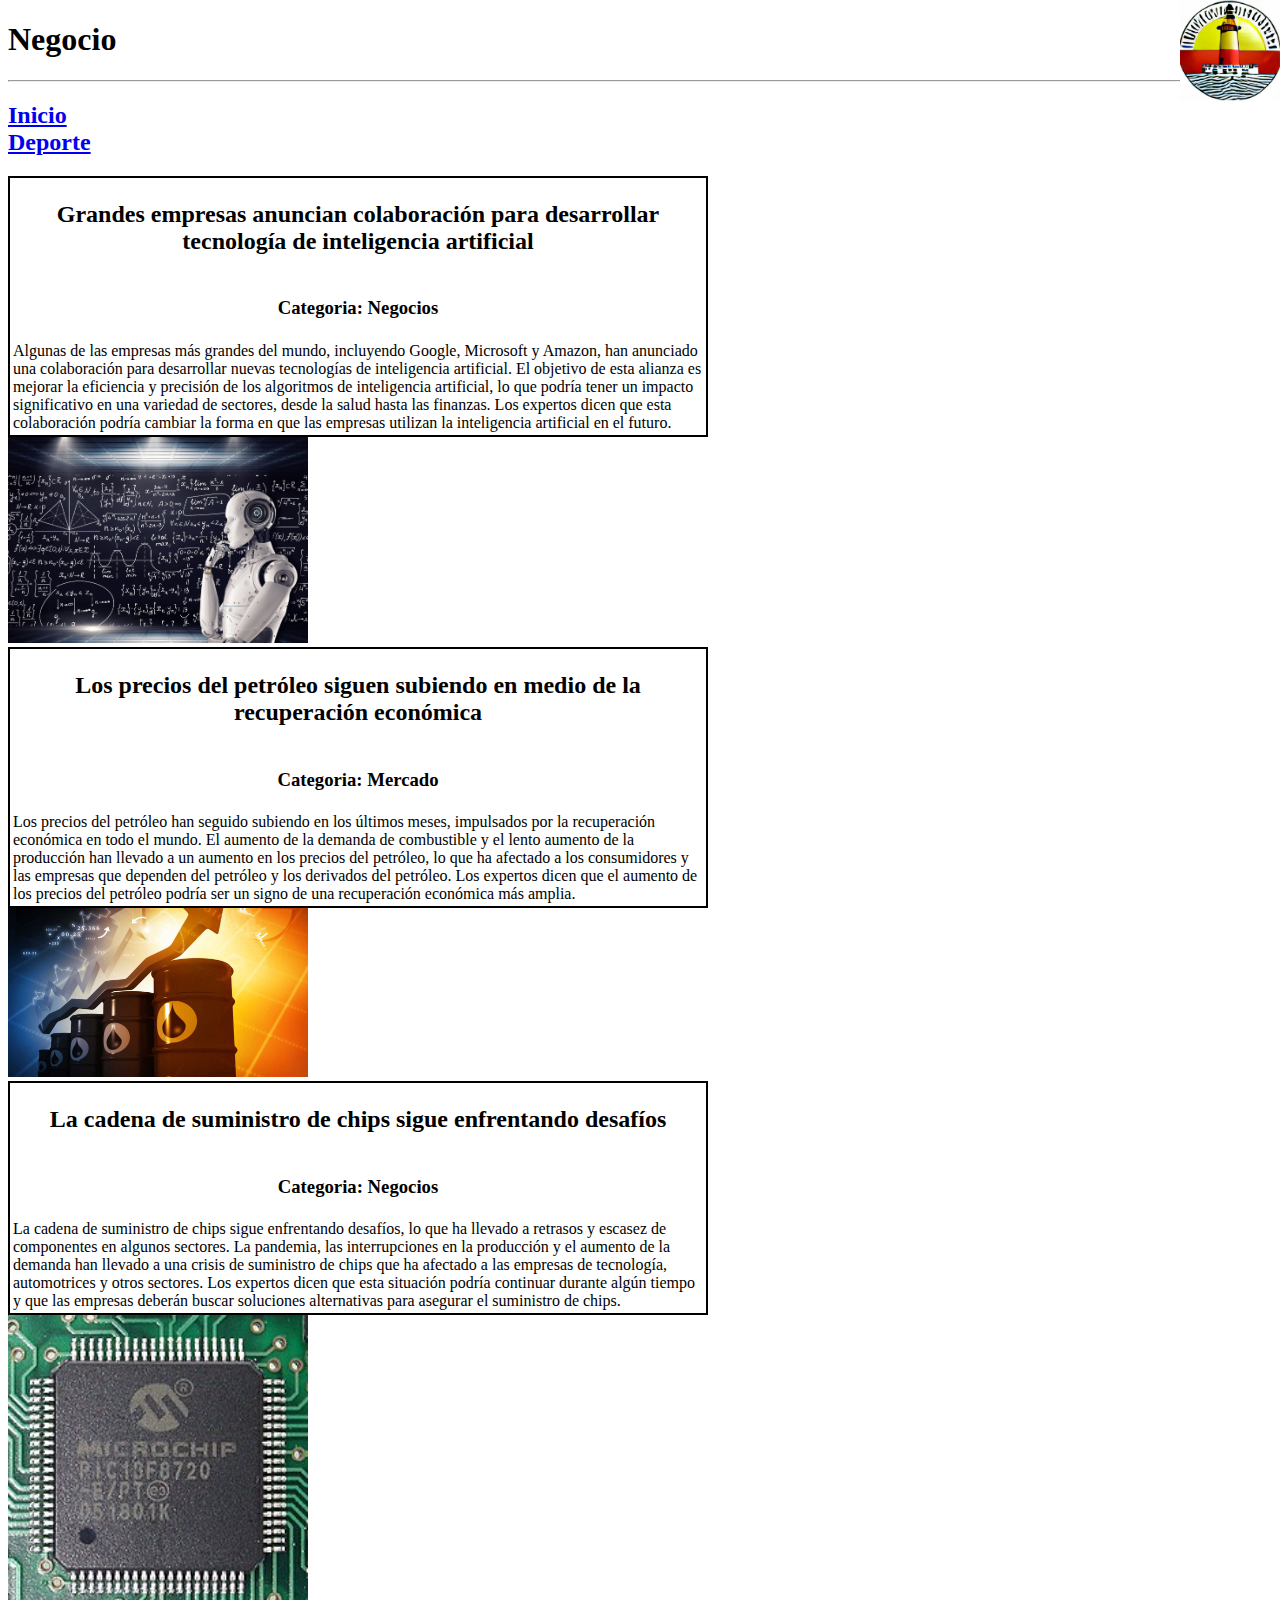
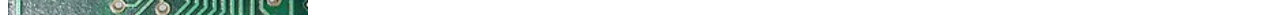
==== negocio.html @ ca71e726 "Add files via upload" ====
<!DOCTYPE html>
<html>
<head>

    <title>Diario El Faro: Negocio</title>
    <style>
        table{
            border: 2px solid black;
        }
    </style>
</head>
<body>
    <header>
        <h1>Negocio</h1>
    </header>
        <!--Logo-->
    <div style = "position:absolute; right:0px; top:0px;">
        <img src="images/MainLogo.png" width="100" >
        </div>
        <hr>
        <!--indicador-->
        <h2>    
            <a href="index.html">Inicio</a> 
        <br><a href="sport.html">Deporte</a>
        </h2>
            <!--noticias 1-->
    <table style="width:700px;">
        <tr>
            <th> <h2>Grandes empresas anuncian colaboración para desarrollar tecnología de inteligencia artificial</h2> </th>
        </tr>

        <tr>
            <th><h3>Categoria: Negocios</h3></th>
        </tr>

        <tr>
            <td>Algunas de las empresas más grandes del mundo, incluyendo Google, Microsoft y Amazon, han anunciado una colaboración para desarrollar nuevas tecnologías de inteligencia artificial. El objetivo de esta alianza es mejorar la eficiencia y precisión de los algoritmos de inteligencia artificial, lo que podría tener un impacto significativo en una variedad de sectores, desde la salud hasta las finanzas. Los expertos dicen que esta colaboración podría cambiar la forma en que las empresas utilizan la inteligencia artificial en el futuro.</td>
        </tr> 
    </table>
    <img src="images/AI.jpg" width="300" >
    <br>
    <!--noticias 2-->
    <table style="width:700px;">
        <tr>
            <th> <h2>Los precios del petróleo siguen subiendo en medio de la recuperación económica</h2> </th>
        </tr>

        <tr>
            <th><h3>Categoria: Mercado</h3></th>
        </tr>

        <tr>
            <td>Los precios del petróleo han seguido subiendo en los últimos meses, impulsados por la recuperación económica en todo el mundo. El aumento de la demanda de combustible y el lento aumento de la producción han llevado a un aumento en los precios del petróleo, lo que ha afectado a los consumidores y las empresas que dependen del petróleo y los derivados del petróleo. Los expertos dicen que el aumento de los precios del petróleo podría ser un signo de una recuperación económica más amplia.</td>
        </tr> 
    </table>
    <img src="images/petrolio.jpg" width="300" >
    <br>
    <!--noticias 3-->
    <table style="width:700px;">
        <tr>
            <th> <h2>La cadena de suministro de chips sigue enfrentando desafíos</h2> </th>
        </tr>

        <tr>
            <th><h3>Categoria: Negocios</h3></th>
        </tr>

        <tr>
            <td>La cadena de suministro de chips sigue enfrentando desafíos, lo que ha llevado a retrasos y escasez de componentes en algunos sectores. La pandemia, las interrupciones en la producción y el aumento de la demanda han llevado a una crisis de suministro de chips que ha afectado a las empresas de tecnología, automotrices y otros sectores. Los expertos dicen que esta situación podría continuar durante algún tiempo y que las empresas deberán buscar soluciones alternativas para asegurar el suministro de chips.</td>
        </tr> 
    </table>
    <img src="images/micro.jpg" width="300" >
    <br>
</body>
</html>
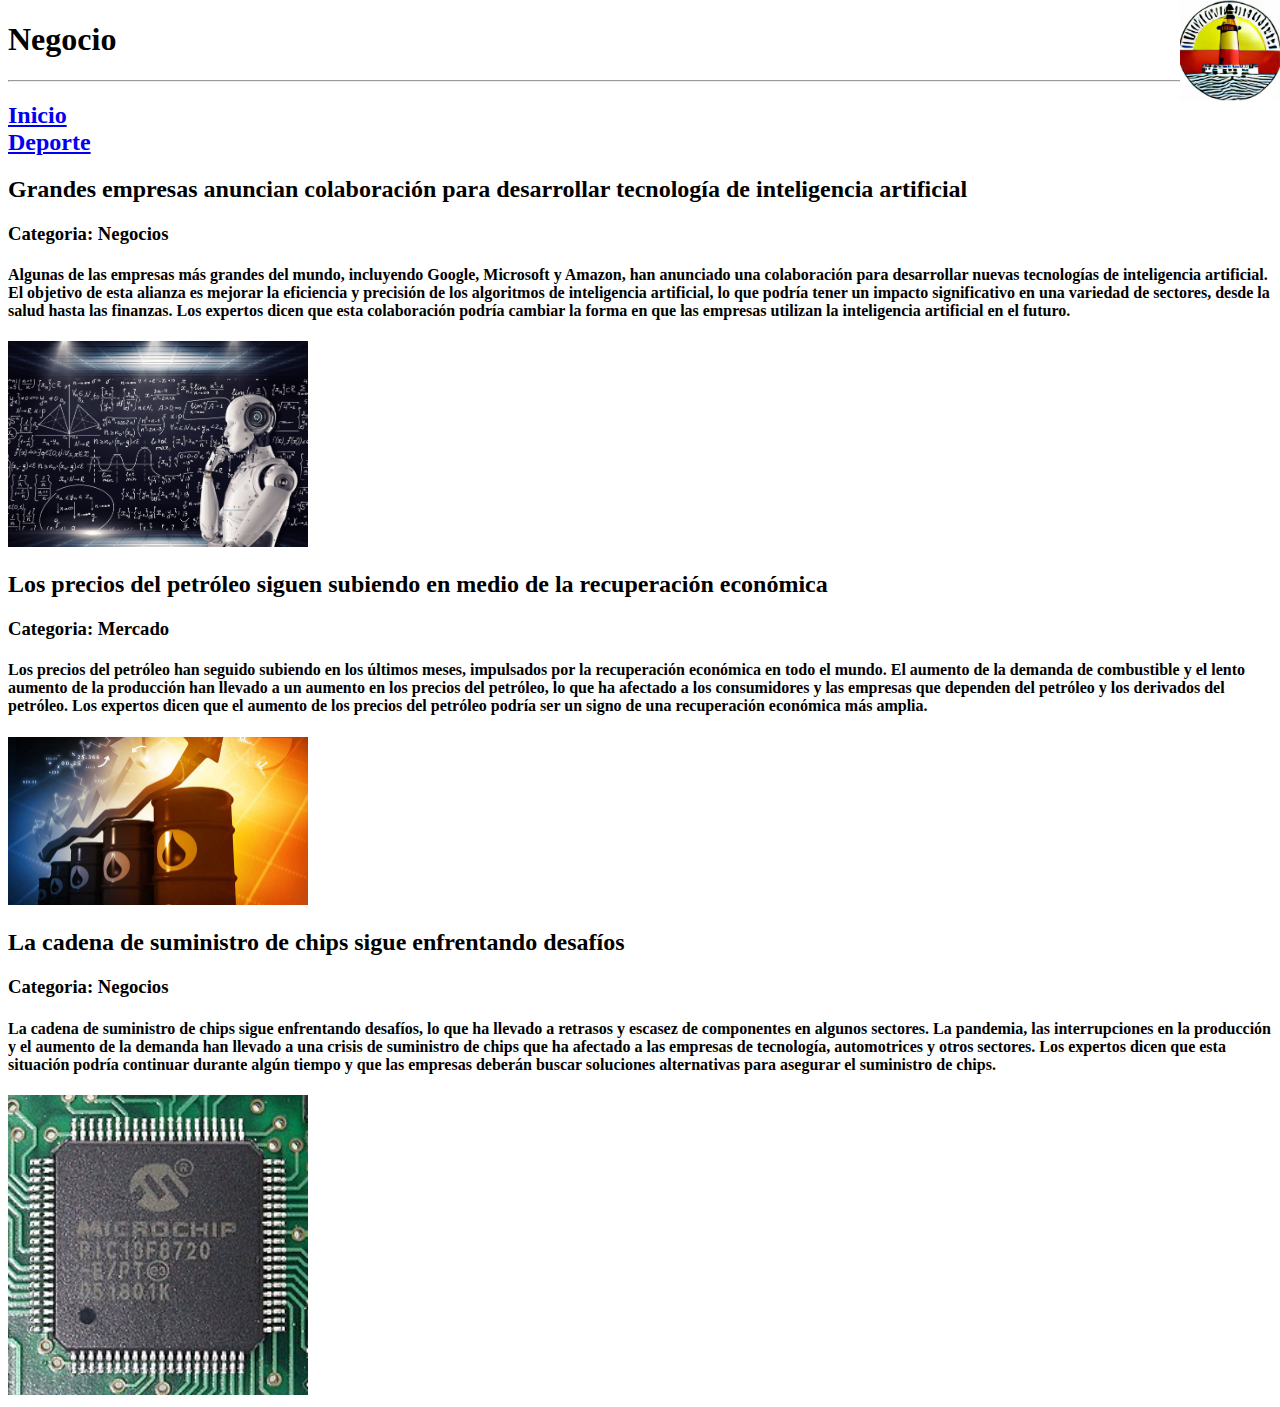
==== commit 8e396407: "Add files via upload" ====
--- a/negocio.html
+++ b/negocio.html
@@ -8,6 +8,7 @@
             border: 2px solid black;
         }
     </style>
+    <link rel="stylesheet" href="css/rainbow.css" >
 </head>
 <body>
     <header>
@@ -23,52 +24,30 @@
             <a href="index.html">Inicio</a> 
         <br><a href="sport.html">Deporte</a>
         </h2>
-            <!--noticias 1-->
-    <table style="width:700px;">
-        <tr>
-            <th> <h2>Grandes empresas anuncian colaboración para desarrollar tecnología de inteligencia artificial</h2> </th>
-        </tr>
+    </div>
+<!--noticias 1-->
+<div class="grid-item grid-item-1">
+    <h2 class="Text">Grandes empresas anuncian colaboración para desarrollar tecnología de inteligencia artificial</h2>
+    <h3 class="Text">Categoria: Negocios</h3></th>
+    <h4 class="Text">Algunas de las empresas más grandes del mundo, incluyendo Google, Microsoft y Amazon, han anunciado una colaboración para desarrollar nuevas tecnologías de inteligencia artificial. El objetivo de esta alianza es mejorar la eficiencia y precisión de los algoritmos de inteligencia artificial, lo que podría tener un impacto significativo en una variedad de sectores, desde la salud hasta las finanzas. Los expertos dicen que esta colaboración podría cambiar la forma en que las empresas utilizan la inteligencia artificial en el futuro.</h4>
+</div>
 
-        <tr>
-            <th><h3>Categoria: Negocios</h3></th>
-        </tr>
-
-        <tr>
-            <td>Algunas de las empresas más grandes del mundo, incluyendo Google, Microsoft y Amazon, han anunciado una colaboración para desarrollar nuevas tecnologías de inteligencia artificial. El objetivo de esta alianza es mejorar la eficiencia y precisión de los algoritmos de inteligencia artificial, lo que podría tener un impacto significativo en una variedad de sectores, desde la salud hasta las finanzas. Los expertos dicen que esta colaboración podría cambiar la forma en que las empresas utilizan la inteligencia artificial en el futuro.</td>
-        </tr> 
-    </table>
-    <img src="images/AI.jpg" width="300" >
-    <br>
-    <!--noticias 2-->
-    <table style="width:700px;">
-        <tr>
-            <th> <h2>Los precios del petróleo siguen subiendo en medio de la recuperación económica</h2> </th>
-        </tr>
-
-        <tr>
-            <th><h3>Categoria: Mercado</h3></th>
-        </tr>
-
-        <tr>
-            <td>Los precios del petróleo han seguido subiendo en los últimos meses, impulsados por la recuperación económica en todo el mundo. El aumento de la demanda de combustible y el lento aumento de la producción han llevado a un aumento en los precios del petróleo, lo que ha afectado a los consumidores y las empresas que dependen del petróleo y los derivados del petróleo. Los expertos dicen que el aumento de los precios del petróleo podría ser un signo de una recuperación económica más amplia.</td>
-        </tr> 
-    </table>
-    <img src="images/petrolio.jpg" width="300" >
-    <br>
-    <!--noticias 3-->
-    <table style="width:700px;">
-        <tr>
-            <th> <h2>La cadena de suministro de chips sigue enfrentando desafíos</h2> </th>
-        </tr>
-
-        <tr>
-            <th><h3>Categoria: Negocios</h3></th>
-        </tr>
-
-        <tr>
-            <td>La cadena de suministro de chips sigue enfrentando desafíos, lo que ha llevado a retrasos y escasez de componentes en algunos sectores. La pandemia, las interrupciones en la producción y el aumento de la demanda han llevado a una crisis de suministro de chips que ha afectado a las empresas de tecnología, automotrices y otros sectores. Los expertos dicen que esta situación podría continuar durante algún tiempo y que las empresas deberán buscar soluciones alternativas para asegurar el suministro de chips.</td>
-        </tr> 
-    </table>
+<img src="images/AI.jpg" width="300" >
+<br>
+<!--noticias 2-->
+<div class="grid-item grid-item-2">
+    <h2 class="Text">Los precios del petróleo siguen subiendo en medio de la recuperación económica</h2>
+    <h3 class="Text">Categoria: Mercado</h3></th>
+    <h4 class="Text">Los precios del petróleo han seguido subiendo en los últimos meses, impulsados por la recuperación económica en todo el mundo. El aumento de la demanda de combustible y el lento aumento de la producción han llevado a un aumento en los precios del petróleo, lo que ha afectado a los consumidores y las empresas que dependen del petróleo y los derivados del petróleo. Los expertos dicen que el aumento de los precios del petróleo podría ser un signo de una recuperación económica más amplia.</h4>
+</div>
+<img src="images/petrolio.jpg" width="300" >
+<br>
+<!--noticias 3-->
+<div class="grid-item grid-item-3">
+    <h2 class="Text">La cadena de suministro de chips sigue enfrentando desafíos</h2>
+    <h3 class="Text">Categoria: Negocios</h3></th>
+    <h4 class="Text">La cadena de suministro de chips sigue enfrentando desafíos, lo que ha llevado a retrasos y escasez de componentes en algunos sectores. La pandemia, las interrupciones en la producción y el aumento de la demanda han llevado a una crisis de suministro de chips que ha afectado a las empresas de tecnología, automotrices y otros sectores. Los expertos dicen que esta situación podría continuar durante algún tiempo y que las empresas deberán buscar soluciones alternativas para asegurar el suministro de chips.</h4>
+</div>
     <img src="images/micro.jpg" width="300" >
     <br>
 </body>
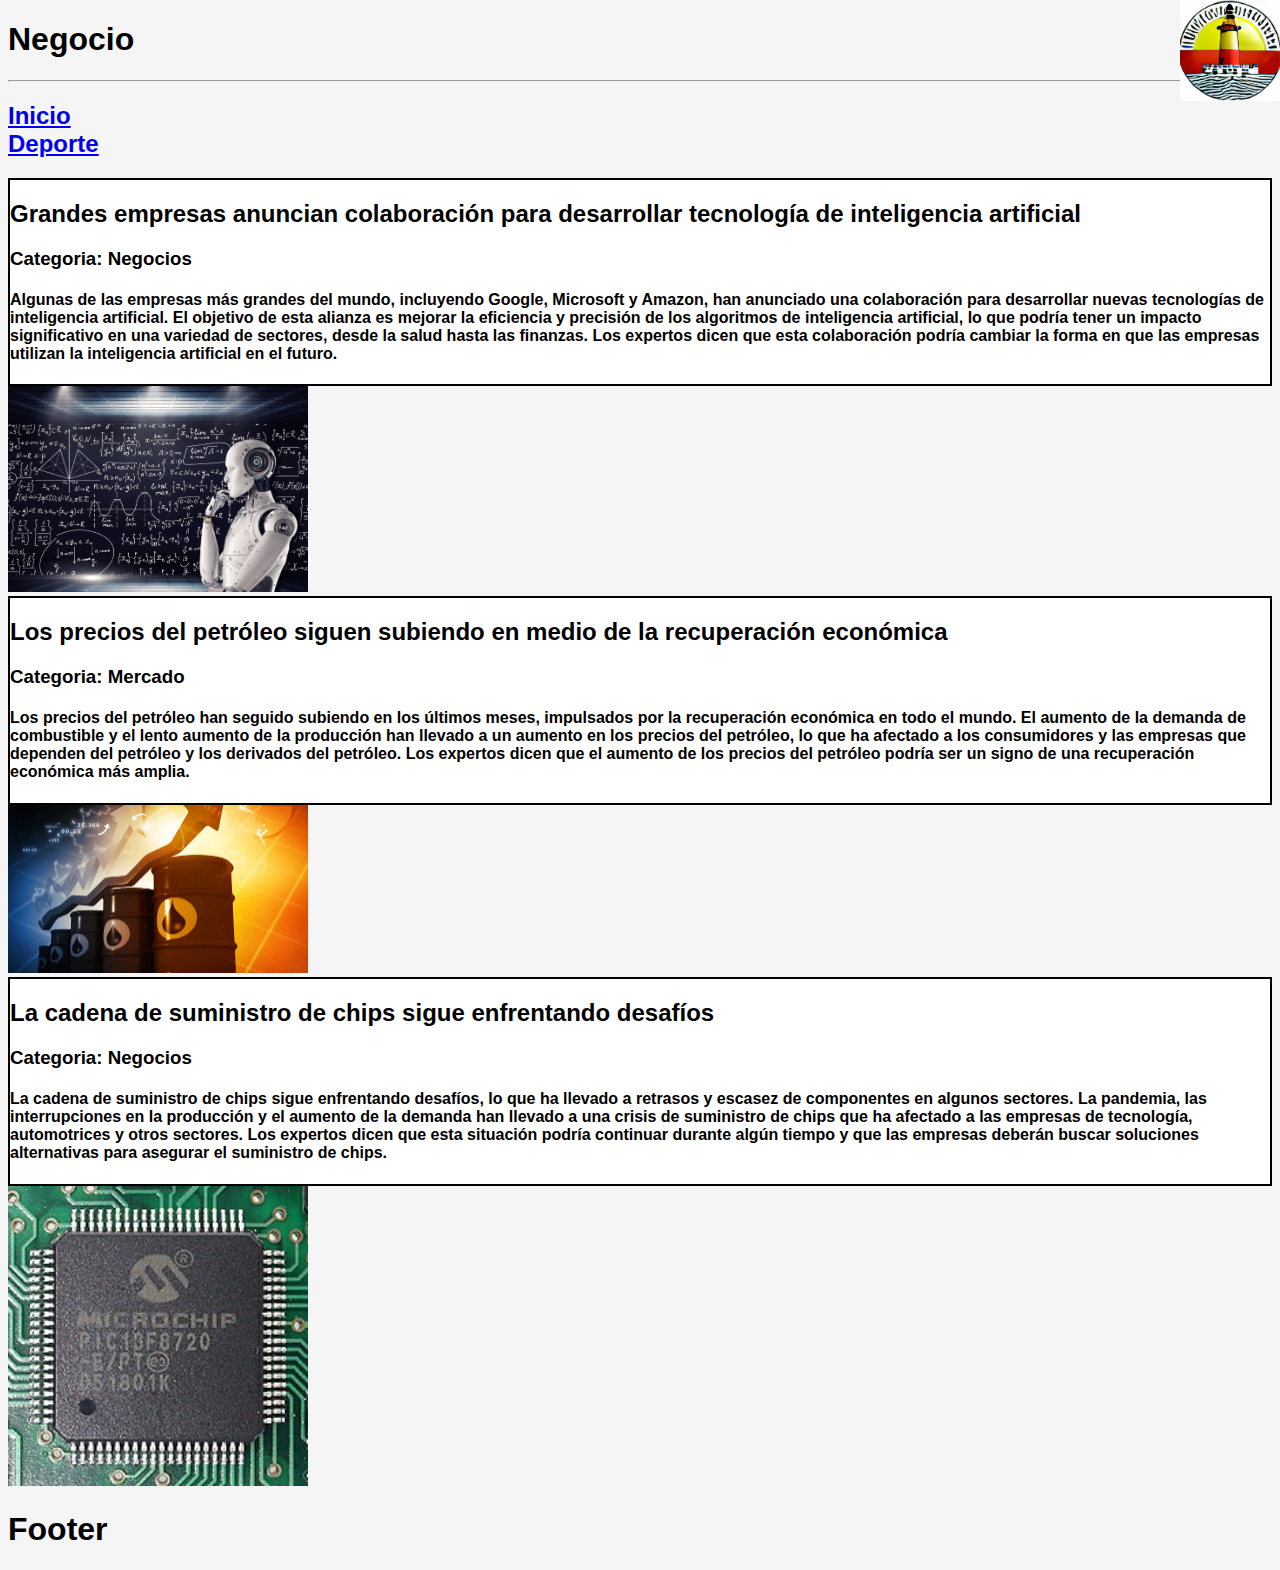
==== commit f75ce7d1: "Add files via upload" ====
--- a/negocio.html
+++ b/negocio.html
@@ -51,4 +51,7 @@
     <img src="images/micro.jpg" width="300" >
     <br>
 </body>
+<footer>
+    <h1 class="footer">Footer</h1>
+</footer>
 </html>--- a/css/rainbow.css
+++ b/css/rainbow.css
@@ -0,0 +1,26 @@
+body{
+    background-color: #f5f5f5;
+    font-family: 'Segoe UI', Tahoma, Geneva, Verdana, sans-serif;
+}
+.grid-item-1, .grid-item-2, .grid-item-3{
+    border: 2px solid black;
+    background-color: white;
+}
+.grid-item-1:hover , .grid-item-2:hover, .grid-item-3:hover{
+    border: 2px solid black;
+    color: rgb(0, 0, 0);
+    -webkit-filter: invert(100%);
+    filter: invert(100%);
+}
+a:hover{
+    text-decoration:none;
+    font-weight: bolder;
+}
+.grid-container{
+    display: grid;  
+    grid-auto-columns: minmax(auto, auto) ;
+    grid-auto-rows: minmax(auto, auto);
+}
+.grid-item-1, .grid-item-2, .grid-item-3{
+    border: 2px solid black;
+}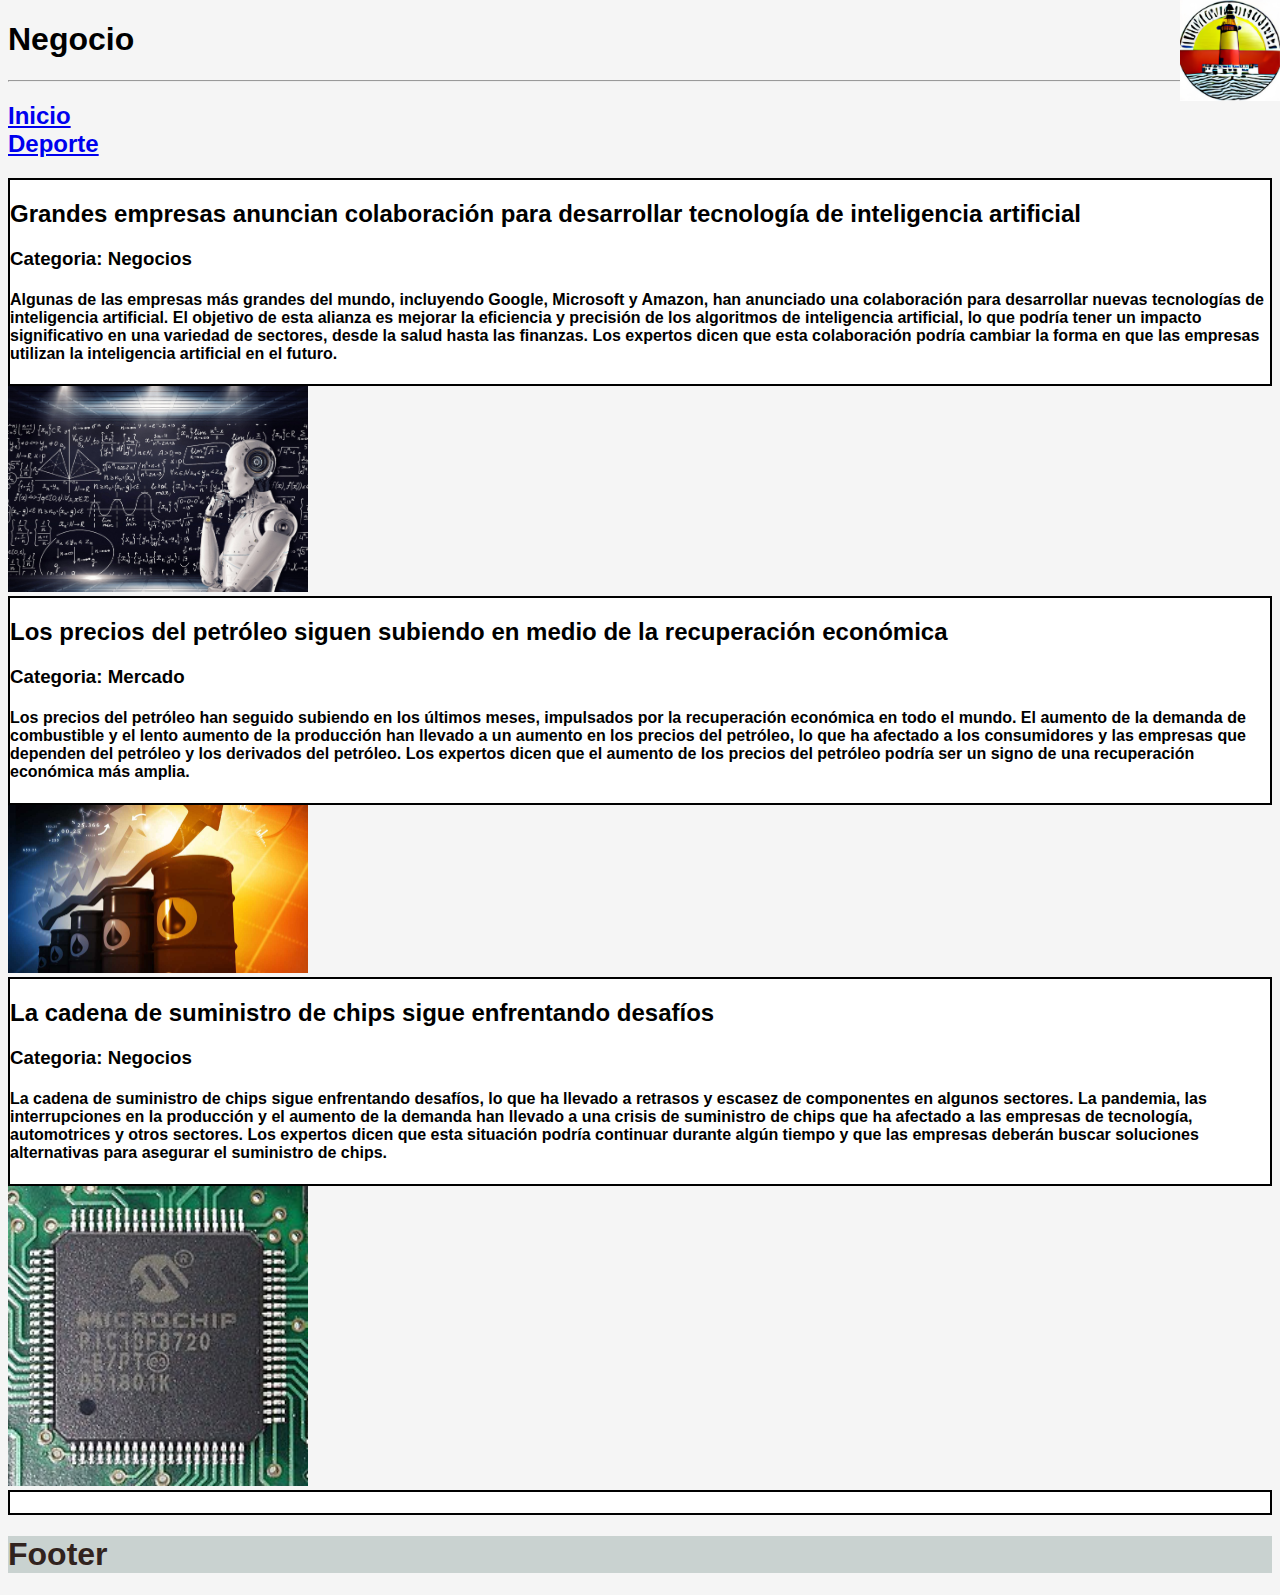
==== commit c8e9e7fa: "Add files via upload" ====
--- a/negocio.html
+++ b/negocio.html
@@ -50,6 +50,12 @@
 </div>
     <img src="images/micro.jpg" width="300" >
     <br>
+    <!--noticias 4-->
+    <div class="grid-item grid-item-4">
+        <h2 class="Text" id="nego"></h2>
+        <h3 class="Text" id="cio"></h3></th>
+        <h4 class="Text"></h4>
+    </div>
 </body>
 <footer>
     <h1 class="footer">Footer</h1>
--- a/css/rainbow.css
+++ b/css/rainbow.css
@@ -1,12 +1,13 @@
-body{
+body, header, #clock{
     background-color: #f5f5f5;
     font-family: 'Segoe UI', Tahoma, Geneva, Verdana, sans-serif;
 }
-.grid-item-1, .grid-item-2, .grid-item-3{
+
+.grid-item-1, .grid-item-2, .grid-item-3, .grid-item-4{
     border: 2px solid black;
     background-color: white;
 }
-.grid-item-1:hover , .grid-item-2:hover, .grid-item-3:hover{
+.grid-item-1:hover , .grid-item-2:hover, .grid-item-3:hover, .grid-item-4:hover{
     border: 2px solid black;
     color: rgb(0, 0, 0);
     -webkit-filter: invert(100%);
@@ -23,4 +24,10 @@
 }
 .grid-item-1, .grid-item-2, .grid-item-3{
     border: 2px solid black;
-}+}
+footer{
+    background-color: #c9d2d0;
+}
+.footer{
+    color: #31231e;
+}
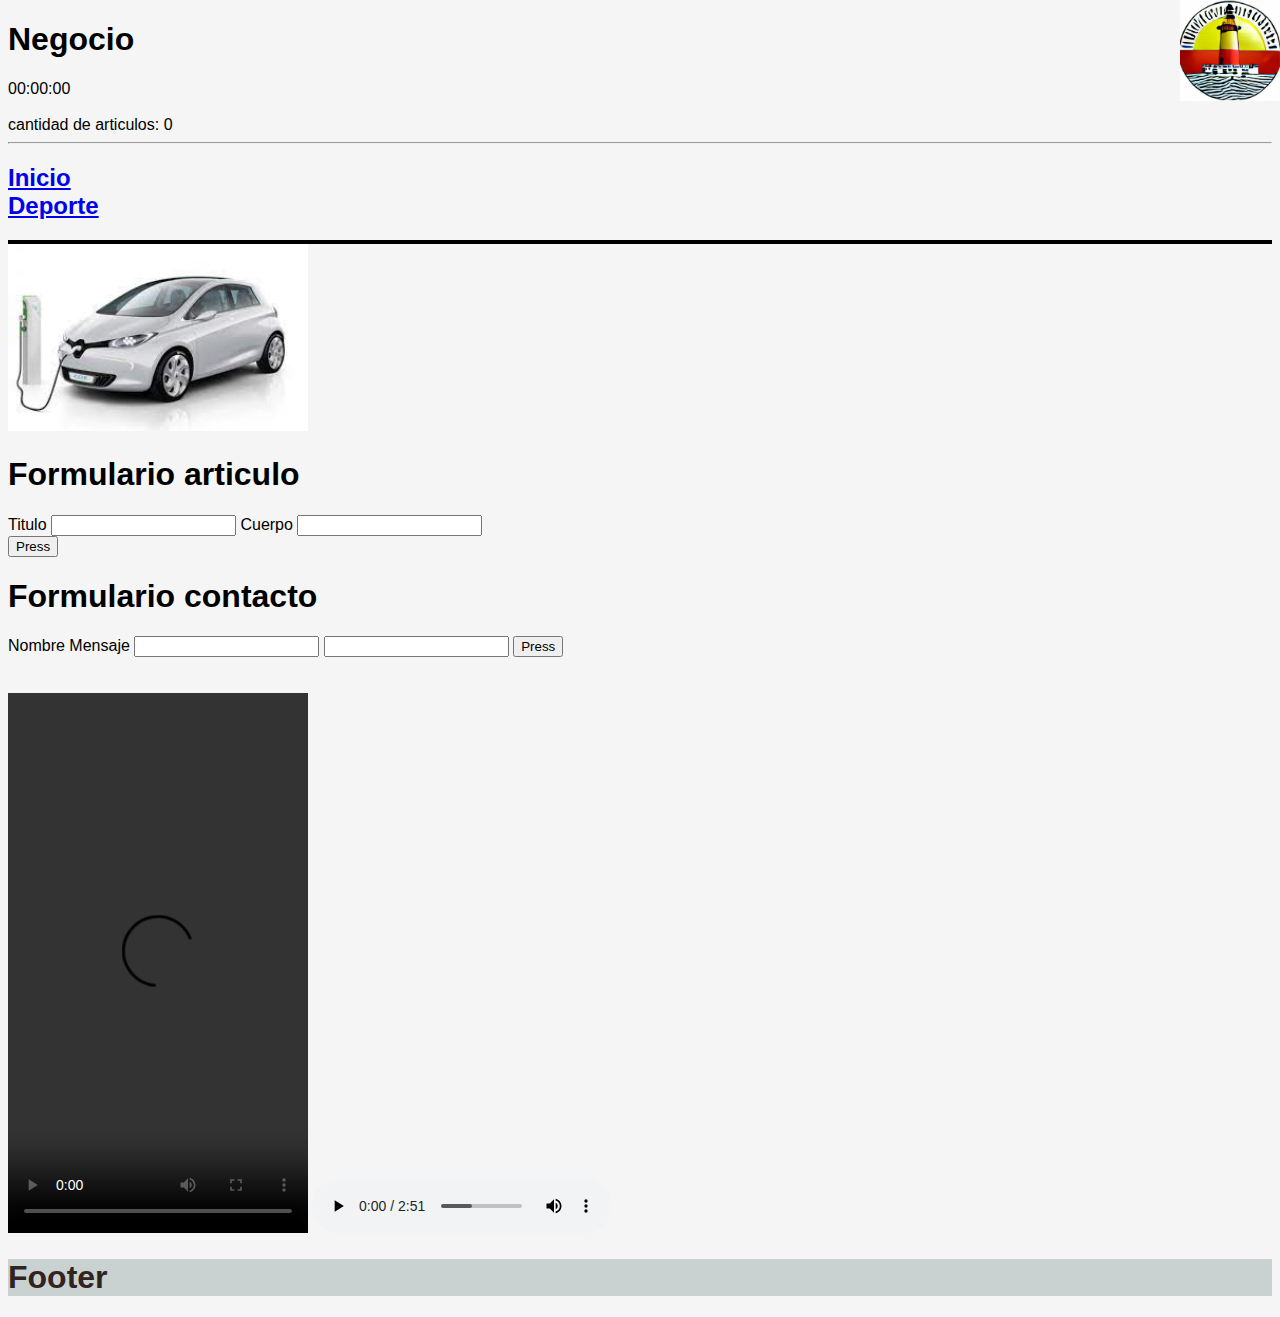
==== commit 3ed8637a: "Add files via upload" ====
--- a/negocio.html
+++ b/negocio.html
@@ -1,61 +1,72 @@
 <!DOCTYPE html>
 <html>
 <head>
+    <title>Diario El Faro</title>
+    <link rel="stylesheet" href="css/rainbow.css" >
+    <script src="java/main.js"></script>
+    
+    <style>
 
-    <title>Diario El Faro: Negocio</title>
-    <style>
-        table{
-            border: 2px solid black;
-        }
     </style>
-    <link rel="stylesheet" href="css/rainbow.css" >
+    
 </head>
 <body>
     <header>
         <h1>Negocio</h1>
+        <div id="clock">00:00:00</div>
+        <br>
+        <div id="perron">cantidad de articulos: 0</div>
     </header>
-        <!--Logo-->
+    
     <div style = "position:absolute; right:0px; top:0px;">
-        <img src="images/MainLogo.png" width="100" >
-        </div>
-        <hr>
-        <!--indicador-->
-        <h2>    
+    <img src="images/MainLogo.png" width="100" >
+    </div>
+     
+    <hr>
+    <h2>    
             <a href="index.html">Inicio</a> 
         <br><a href="sport.html">Deporte</a>
-        </h2>
+    </h2>
+    
     </div>
-<!--noticias 1-->
-<div class="grid-item grid-item-1">
-    <h2 class="Text">Grandes empresas anuncian colaboración para desarrollar tecnología de inteligencia artificial</h2>
-    <h3 class="Text">Categoria: Negocios</h3></th>
-    <h4 class="Text">Algunas de las empresas más grandes del mundo, incluyendo Google, Microsoft y Amazon, han anunciado una colaboración para desarrollar nuevas tecnologías de inteligencia artificial. El objetivo de esta alianza es mejorar la eficiencia y precisión de los algoritmos de inteligencia artificial, lo que podría tener un impacto significativo en una variedad de sectores, desde la salud hasta las finanzas. Los expertos dicen que esta colaboración podría cambiar la forma en que las empresas utilizan la inteligencia artificial en el futuro.</h4>
-</div>
+    <!--noticias 3-->
+    <div class="grid-item grid-item-3" id="gridepica">
 
-<img src="images/AI.jpg" width="300" >
-<br>
-<!--noticias 2-->
-<div class="grid-item grid-item-2">
-    <h2 class="Text">Los precios del petróleo siguen subiendo en medio de la recuperación económica</h2>
-    <h3 class="Text">Categoria: Mercado</h3></th>
-    <h4 class="Text">Los precios del petróleo han seguido subiendo en los últimos meses, impulsados por la recuperación económica en todo el mundo. El aumento de la demanda de combustible y el lento aumento de la producción han llevado a un aumento en los precios del petróleo, lo que ha afectado a los consumidores y las empresas que dependen del petróleo y los derivados del petróleo. Los expertos dicen que el aumento de los precios del petróleo podría ser un signo de una recuperación económica más amplia.</h4>
-</div>
-<img src="images/petrolio.jpg" width="300" >
-<br>
-<!--noticias 3-->
-<div class="grid-item grid-item-3">
-    <h2 class="Text">La cadena de suministro de chips sigue enfrentando desafíos</h2>
-    <h3 class="Text">Categoria: Negocios</h3></th>
-    <h4 class="Text">La cadena de suministro de chips sigue enfrentando desafíos, lo que ha llevado a retrasos y escasez de componentes en algunos sectores. La pandemia, las interrupciones en la producción y el aumento de la demanda han llevado a una crisis de suministro de chips que ha afectado a las empresas de tecnología, automotrices y otros sectores. Los expertos dicen que esta situación podría continuar durante algún tiempo y que las empresas deberán buscar soluciones alternativas para asegurar el suministro de chips.</h4>
-</div>
-    <img src="images/micro.jpg" width="300" >
+    </div>
+
+
+    <img src="images/auto.jpg" width="300" >
+
+        <!--formulario1-->
+    <h1>Formulario articulo</h1>
+    <label for="titulo">Titulo</label>
+
+
+    <input type="text" id="titulo">
+    <label for="articuloo">Cuerpo</label>
+    <input type="text" id="articuloo">
     <br>
-    <!--noticias 4-->
-    <div class="grid-item grid-item-4">
-        <h2 class="Text" id="nego"></h2>
-        <h3 class="Text" id="cio"></h3></th>
-        <h4 class="Text"></h4>
-    </div>
+    <input type="button" id="boton4" onclick="vida()"  value="Press"> 
+    <!--formulario2-->
+    <br>
+    <h1>Formulario contacto</h1>
+    <label for="nombre">Nombre</label>
+    <label for="mensaje">Mensaje</label>
+
+    <input type="text" id="nombre">
+    <input type="text" id="mensaje">
+
+    <input type="button" id="boton2" value="Press" onclick="contacto()"> 
+    <br>
+    <br>
+    <br>
+    <video height="540" autoplay controls>
+        <source src="video/rickroll.mp4" type="video/mp4">
+    </video>
+    <audio controls>
+        <source src="music/FIgaro.mp3" type="audio/mpeg ">
+    </audio>
+    <br>
 </body>
 <footer>
     <h1 class="footer">Footer</h1>
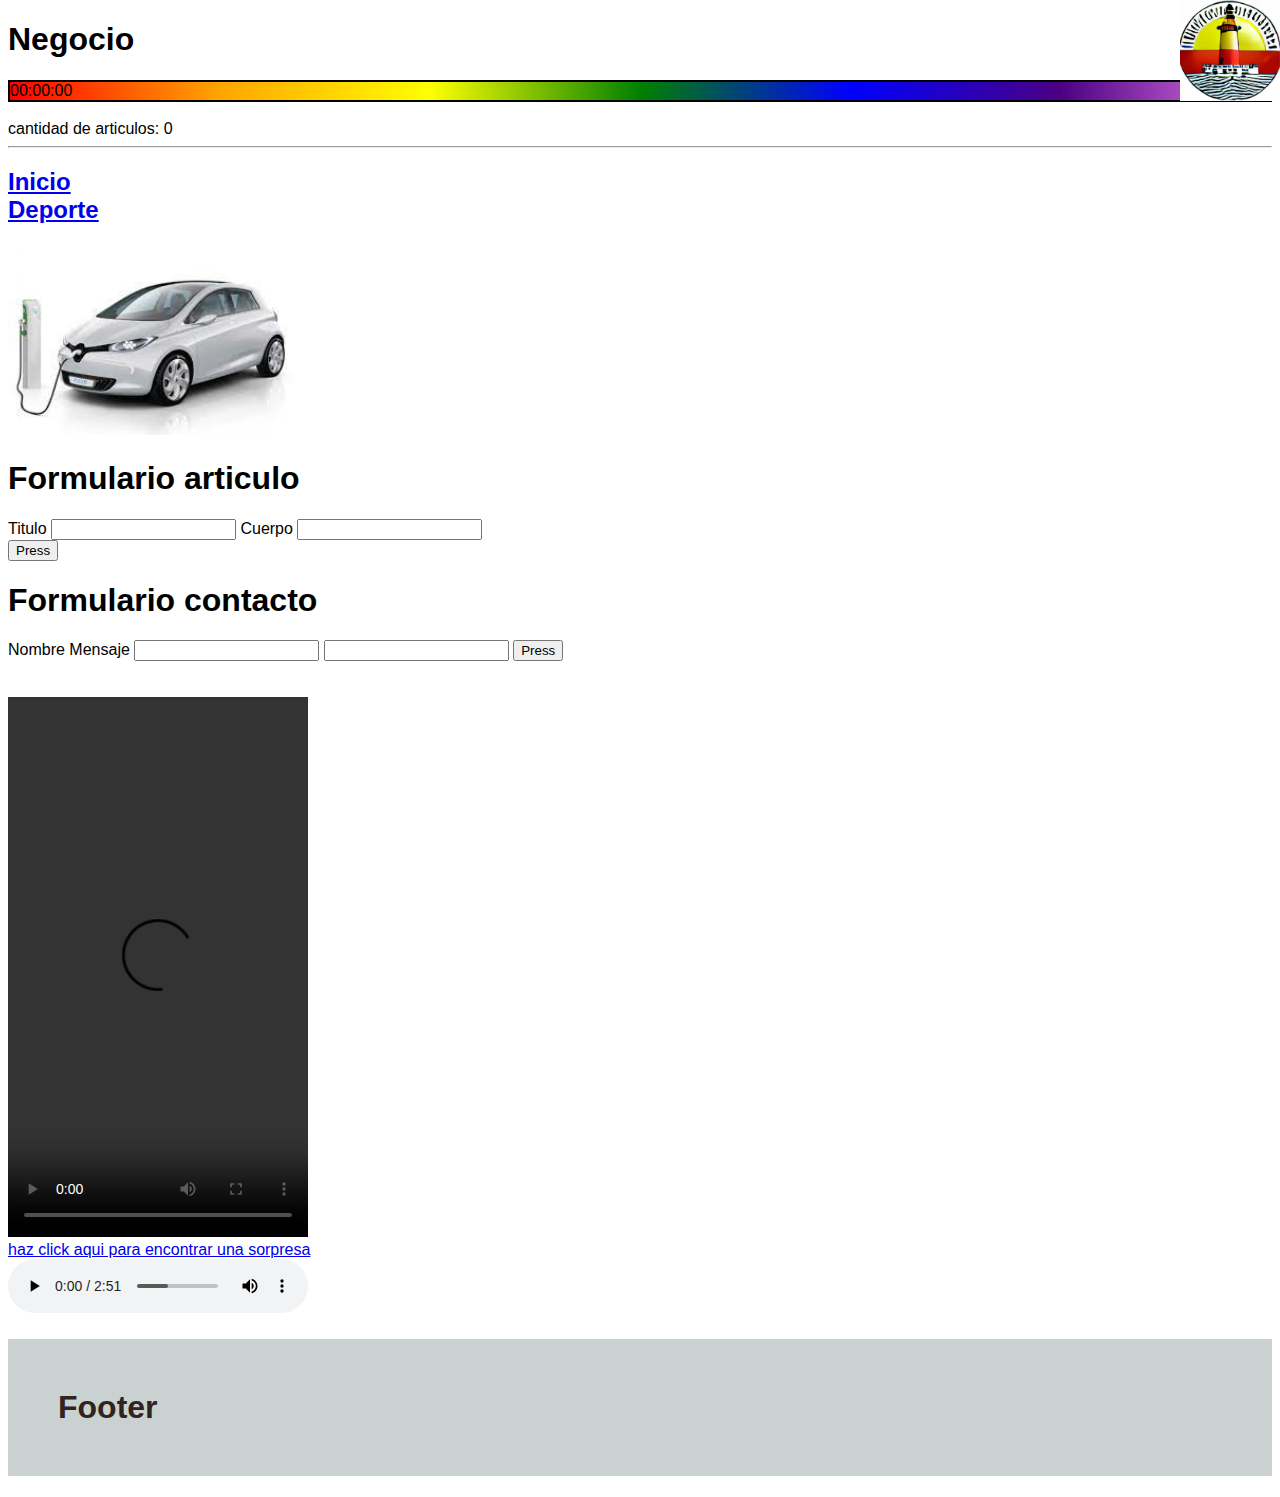
==== commit e8b72e49: "Add files via upload" ====
--- a/negocio.html
+++ b/negocio.html
@@ -63,6 +63,8 @@
     <video height="540" autoplay controls>
         <source src="video/rickroll.mp4" type="video/mp4">
     </video>
+    <br>
+    <a href="negocio.html">haz click aqui para encontrar una sorpresa</a> <br>
     <audio controls>
         <source src="music/FIgaro.mp3" type="audio/mpeg ">
     </audio>
--- a/css/rainbow.css
+++ b/css/rainbow.css
@@ -1,14 +1,20 @@
 body, header, #clock{
-    background-color: #f5f5f5;
+    
     font-family: 'Segoe UI', Tahoma, Geneva, Verdana, sans-serif;
 }
+#clock{
+    border: 2px solid black;
+    background-image: linear-gradient(to left, violet, indigo, blue, green, yellow, orange, red);
 
-.grid-item-1, .grid-item-2, .grid-item-3, .grid-item-4{
-    border: 2px solid black;
+}
+
+
+.grid-item-3 {
+    border: 2px solid white;
     background-color: white;
 }
-.grid-item-1:hover , .grid-item-2:hover, .grid-item-3:hover, .grid-item-4:hover{
-    border: 2px solid black;
+.grid-item-3:hover{
+    border: 2px solid white;
     color: rgb(0, 0, 0);
     -webkit-filter: invert(100%);
     filter: invert(100%);
@@ -22,12 +28,51 @@
     grid-auto-columns: minmax(auto, auto) ;
     grid-auto-rows: minmax(auto, auto);
 }
-.grid-item-1, .grid-item-2, .grid-item-3{
-    border: 2px solid black;
-}
+
 footer{
     background-color: #c9d2d0;
 }
+
 .footer{
+    padding: 50px;
     color: #31231e;
 }
+
+
+#formu{
+    width: fit-content;
+    border: 2px solid black;
+    background-color: aqua;
+}
+
+#formus{
+    width: fit-content;
+    border: 2px solid  violet;
+    background-image:  linear-gradient(to left,yellow, orange, red)
+}
+#noticiass{
+
+    background-image: linear-gradient(to right, white, black)
+}
+
+#nuevo, .nuevo{
+    border: 2px solid black;
+    background-image: linear-gradient(to left, violet, indigo, blue, green, yellow, orange, red);
+}
+#old-article{
+    height: 100px;
+    width: 100px;
+    border: 2px solid black;
+    overflow: auto;
+}
+
+
+.grid-item-2{
+    border-top: 3px solid black;
+    border-bottom: 7px solid white;
+}
+
+.cuerpo{
+    border-bottom: 15px solid white;
+}
+
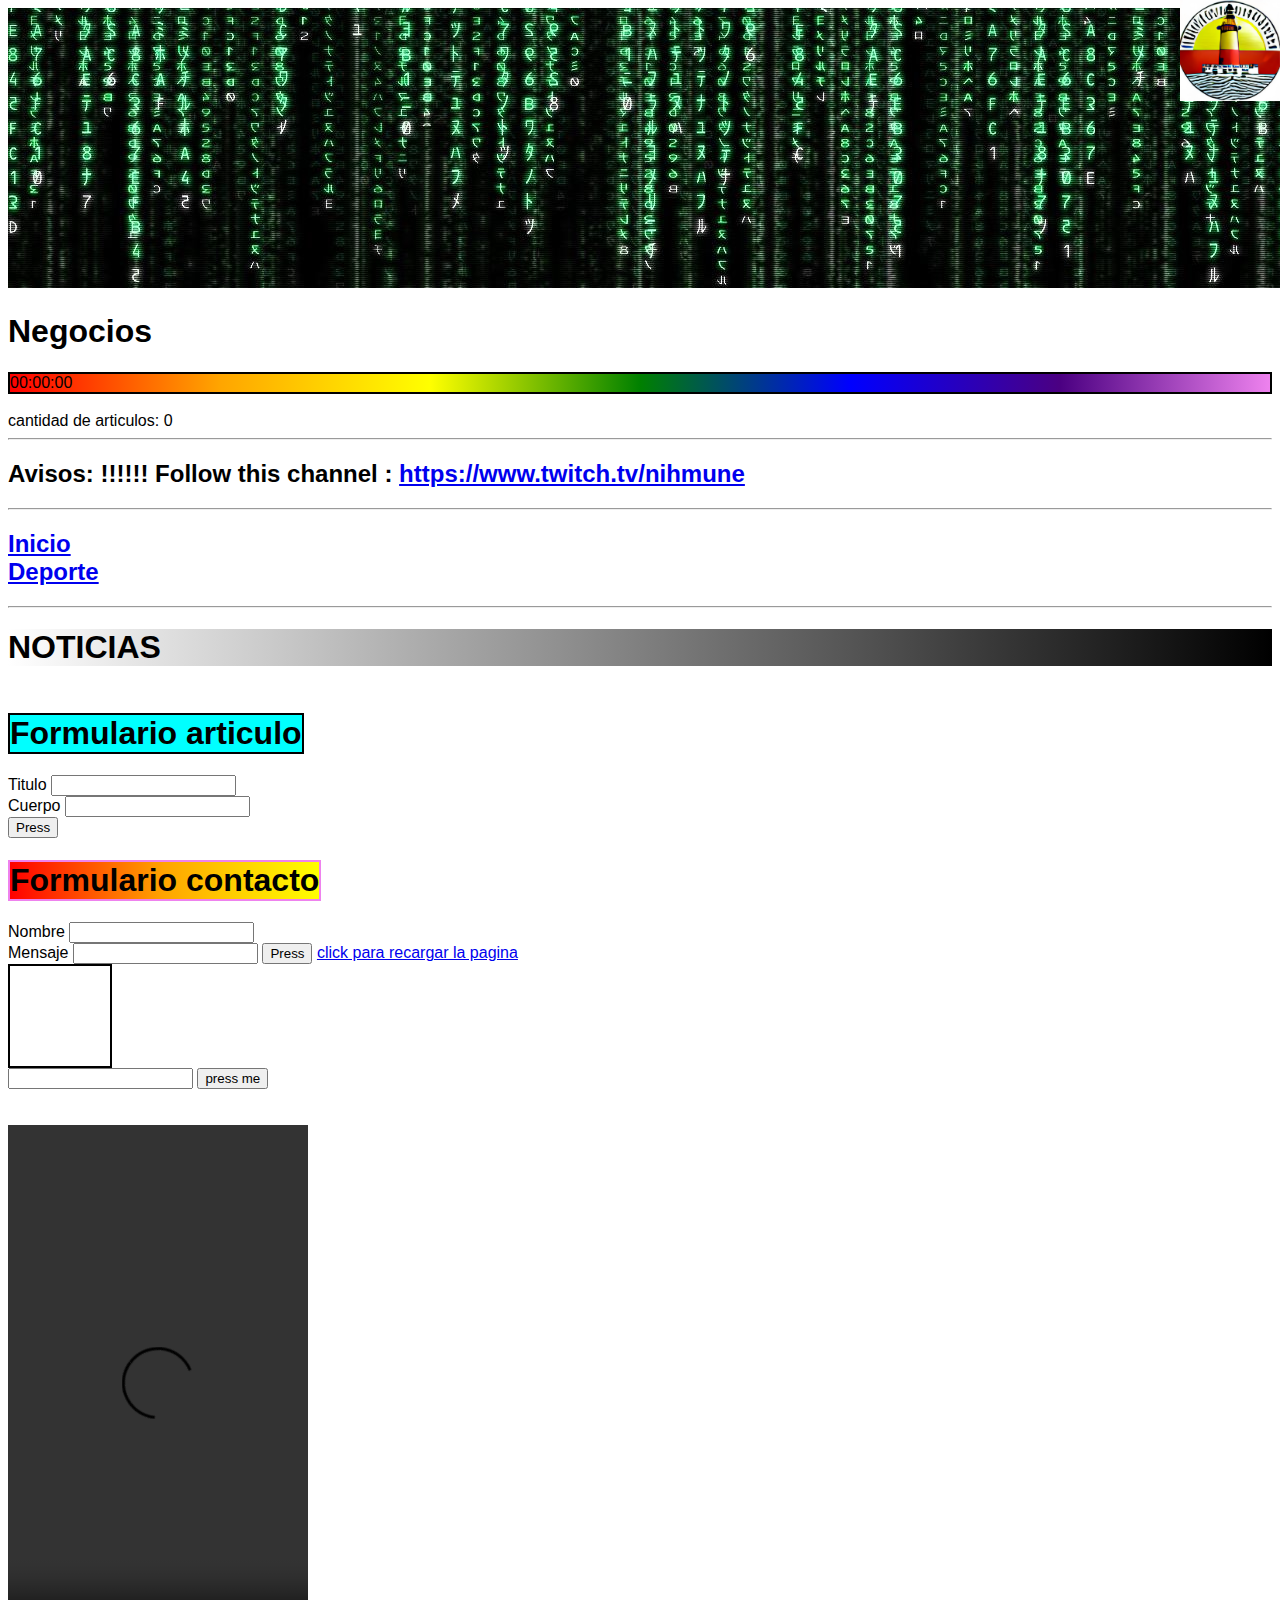
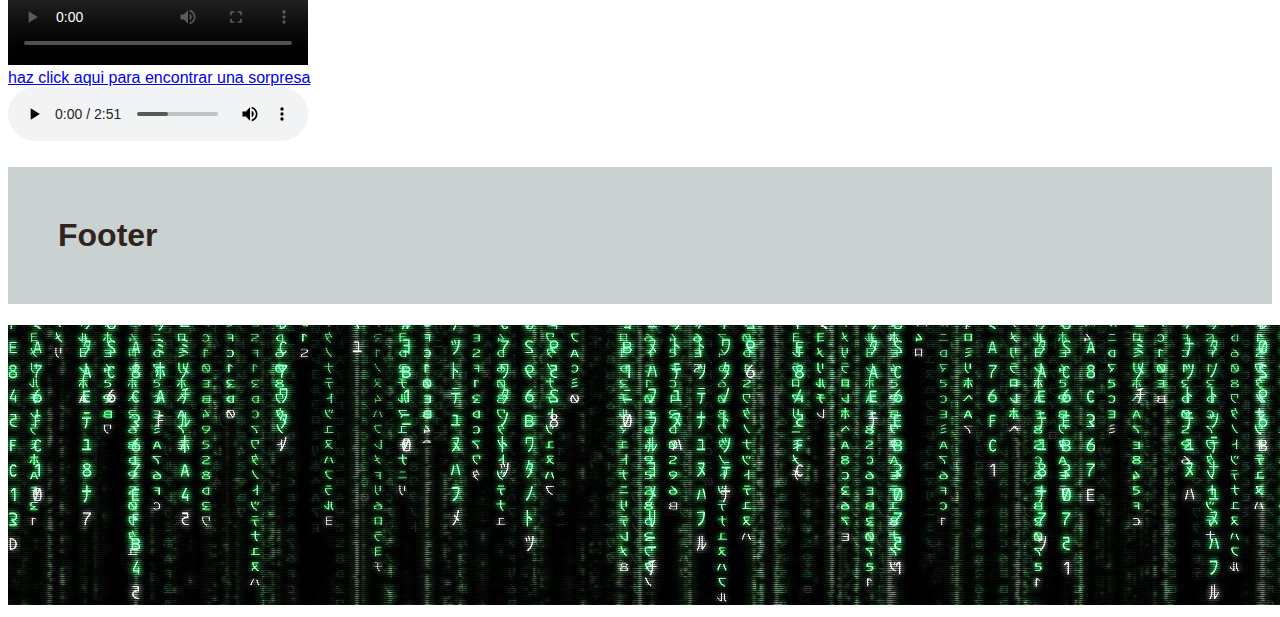
==== commit 8ede9d08: "Add files via upload" ====
--- a/negocio.html
+++ b/negocio.html
@@ -1,7 +1,8 @@
 <!DOCTYPE html>
 <html>
 <head>
-    <title>Diario El Faro</title>
+    <img src="images/matrix.jpg" class="loop">
+    <title>Negocios</title>
     <link rel="stylesheet" href="css/rainbow.css" >
     <script src="java/main.js"></script>
     
@@ -11,8 +12,9 @@
     
 </head>
 <body>
+    
     <header>
-        <h1>Negocio</h1>
+        <h1>Negocios</h1>
         <div id="clock">00:00:00</div>
         <br>
         <div id="perron">cantidad de articulos: 0</div>
@@ -23,10 +25,17 @@
     </div>
      
     <hr>
+    <h2>
+        Avisos: !!!!!! Follow this channel : <a href="https://www.twitch.tv/nihmune">https://www.twitch.tv/nihmune</a> 
+    </h2>
+    <hr>
+
     <h2>    
             <a href="index.html">Inicio</a> 
         <br><a href="sport.html">Deporte</a>
     </h2>
+    <hr>
+    <h1 id="noticiass">NOTICIAS</h1>
     
     </div>
     <!--noticias 3-->
@@ -34,32 +43,35 @@
 
     </div>
 
+    
 
-    <img src="images/auto.jpg" width="300" >
 
         <!--formulario1-->
-    <h1>Formulario articulo</h1>
+    <h1 id="formu">Formulario articulo</h1>
+
     <label for="titulo">Titulo</label>
-
-
-    <input type="text" id="titulo">
+    <input type="text" id="titulo"> <br>
     <label for="articuloo">Cuerpo</label>
     <input type="text" id="articuloo">
     <br>
     <input type="button" id="boton4" onclick="vida()"  value="Press"> 
     <!--formulario2-->
     <br>
-    <h1>Formulario contacto</h1>
+    <h1 id="formus">Formulario contacto</h1>
     <label for="nombre">Nombre</label>
+    
+
+    <input type="text" id="nombre"> <br>
     <label for="mensaje">Mensaje</label>
-
-    <input type="text" id="nombre">
     <input type="text" id="mensaje">
 
     <input type="button" id="boton2" value="Press" onclick="contacto()"> 
-    <br>
-    <br>
-    <br>
+    <a href="sport.html">click para recargar la pagina</a>
+    <!--articulo anterior-->
+    <div id="old-article"> </div>
+    <input type="number" id="papitas" min="0" >
+    <input type="button" id="miniarti" onclick="miniarti()" value="press me">
+    <br><br><br>
     <video height="540" autoplay controls>
         <source src="video/rickroll.mp4" type="video/mp4">
     </video>
@@ -69,8 +81,11 @@
         <source src="music/FIgaro.mp3" type="audio/mpeg ">
     </audio>
     <br>
+    
 </body>
 <footer>
     <h1 class="footer">Footer</h1>
+    
 </footer>
+<img src="images/matrix.jpg" class="loop">  
 </html>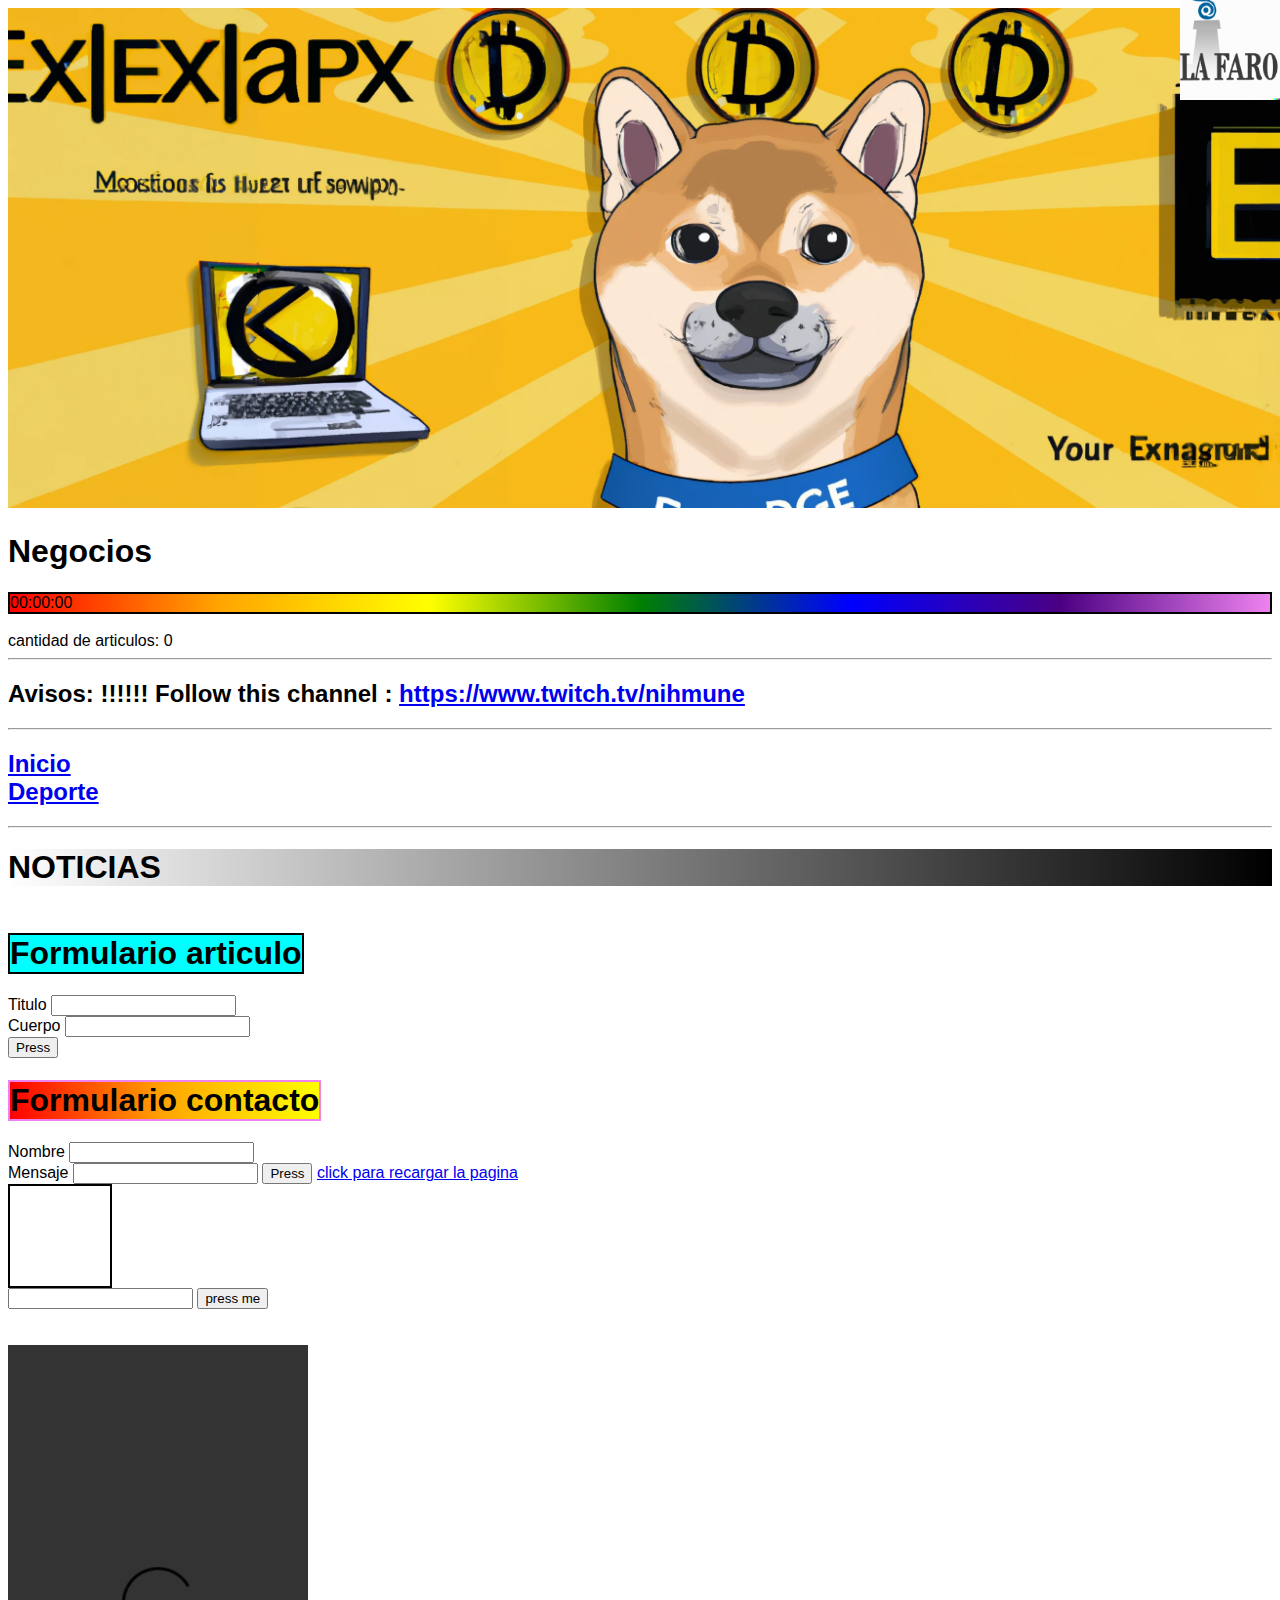
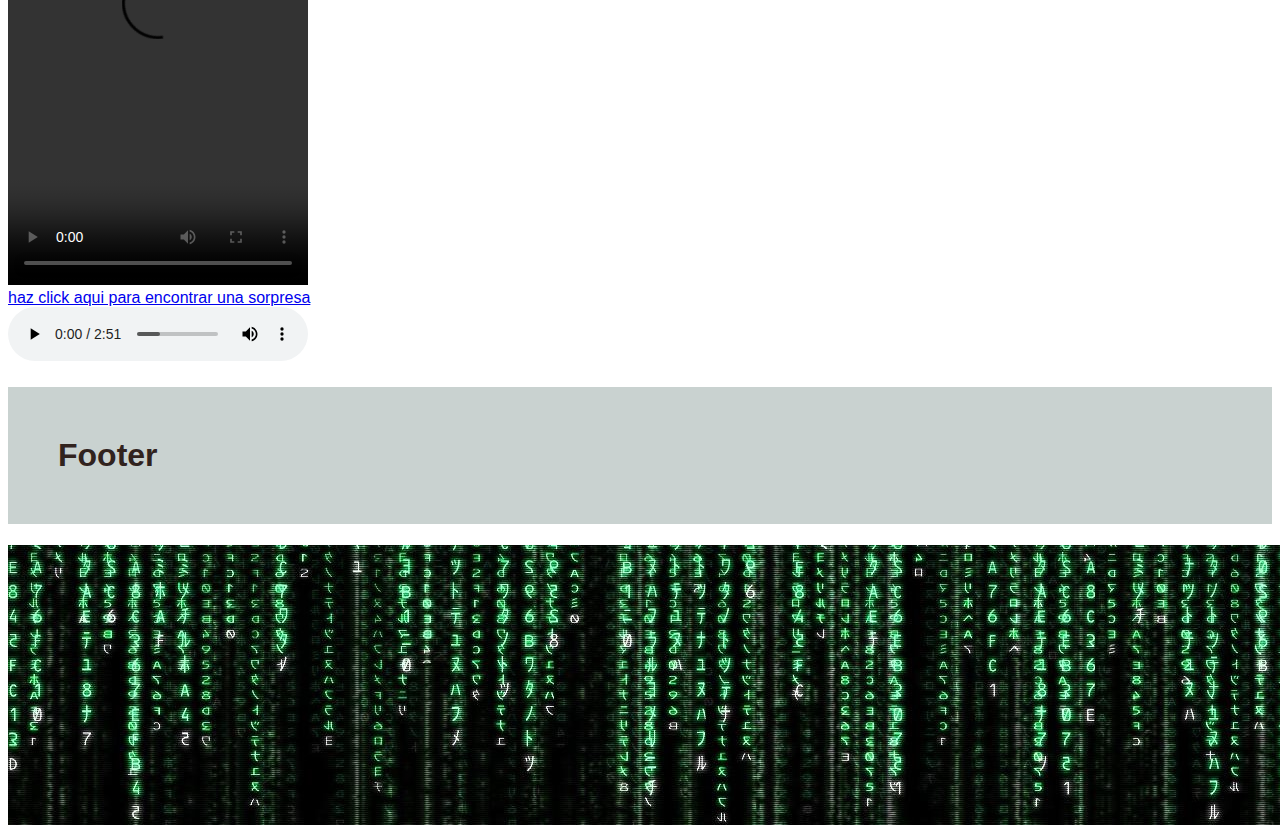
==== commit e4e46d1b: "Add files via upload" ====
--- a/negocio.html
+++ b/negocio.html
@@ -1,14 +1,11 @@
 <!DOCTYPE html>
 <html>
 <head>
-    <img src="images/matrix.jpg" class="loop">
+    <script src="Controlador/java/main.js"></script>
+    <link rel="stylesheet" href="Vista/css/rainbow.css" >
+    <img src="Vista/images/dogecoinx.png" class="loop" width="max" height="500">
     <title>Negocios</title>
-    <link rel="stylesheet" href="css/rainbow.css" >
-    <script src="java/main.js"></script>
     
-    <style>
-
-    </style>
     
 </head>
 <body>
@@ -21,7 +18,7 @@
     </header>
     
     <div style = "position:absolute; right:0px; top:0px;">
-    <img src="images/MainLogo.png" width="100" >
+    <img src="Vista/images/MainLogo.png" width="100" >
     </div>
      
     <hr>
@@ -87,5 +84,5 @@
     <h1 class="footer">Footer</h1>
     
 </footer>
-<img src="images/matrix.jpg" class="loop">  
+<img src="Vista/images/matrix.jpg" class="loop">  
 </html>--- a/Vista/css/rainbow.css
+++ b/Vista/css/rainbow.css
@@ -0,0 +1,87 @@
+body, header, #clock{
+    
+    font-family: 'Segoe UI', Tahoma, Geneva, Verdana, sans-serif;
+}
+#clock{
+    border: 2px solid black;
+    background-image: linear-gradient(to left, violet, indigo, blue, green, yellow, orange, red);
+
+}
+
+
+.grid-item-3 {
+    border: 2px solid white;
+    background-color: white;
+}
+.grid-item-3:hover{
+    border: 2px solid white;
+    color: rgb(0, 0, 0);
+    -webkit-filter: invert(100%);
+    filter: invert(100%);
+}
+a:hover{
+    text-decoration:none;
+    font-weight: bolder;
+}
+.grid-container{
+    display: grid;  
+    grid-auto-columns: minmax(auto, auto) ;
+    grid-auto-rows: minmax(auto, auto);
+}
+
+.footer{
+    background-color: #c9d2d0;
+}
+
+.footer{
+    padding: 50px;
+    color: #31231e;
+}
+
+
+#formu{
+    width: fit-content;
+    border: 2px solid black;
+    background-color: aqua;
+}
+#formu3{
+    width: fit-content;
+    border: 2px solid black;
+    background-color: royalblue;
+}
+#formu4{
+    width: fit-content;
+    border: 2px solid black;
+    background-color: lightgray;
+}
+#formus{
+    width: fit-content;
+    border: 2px solid  violet;
+    background-image:  linear-gradient(to left,yellow, orange, red)
+}
+#noticiass{
+
+    background-image: linear-gradient(to right, white, black)
+}
+
+.nuevo{
+    border: 2px solid black;
+    background-image: linear-gradient(to left, violet, indigo, blue, green, yellow, orange, red);
+}
+#old-article{
+    height: 100px;
+    width: 100px;
+    border: 2px solid black;
+    overflow: auto;
+}
+
+
+.grid-item-2{
+    border-top: 3px solid black;
+    border-bottom: 7px solid white;
+}
+
+.cuerpo{
+    border-bottom: 15px solid white;
+}
+
